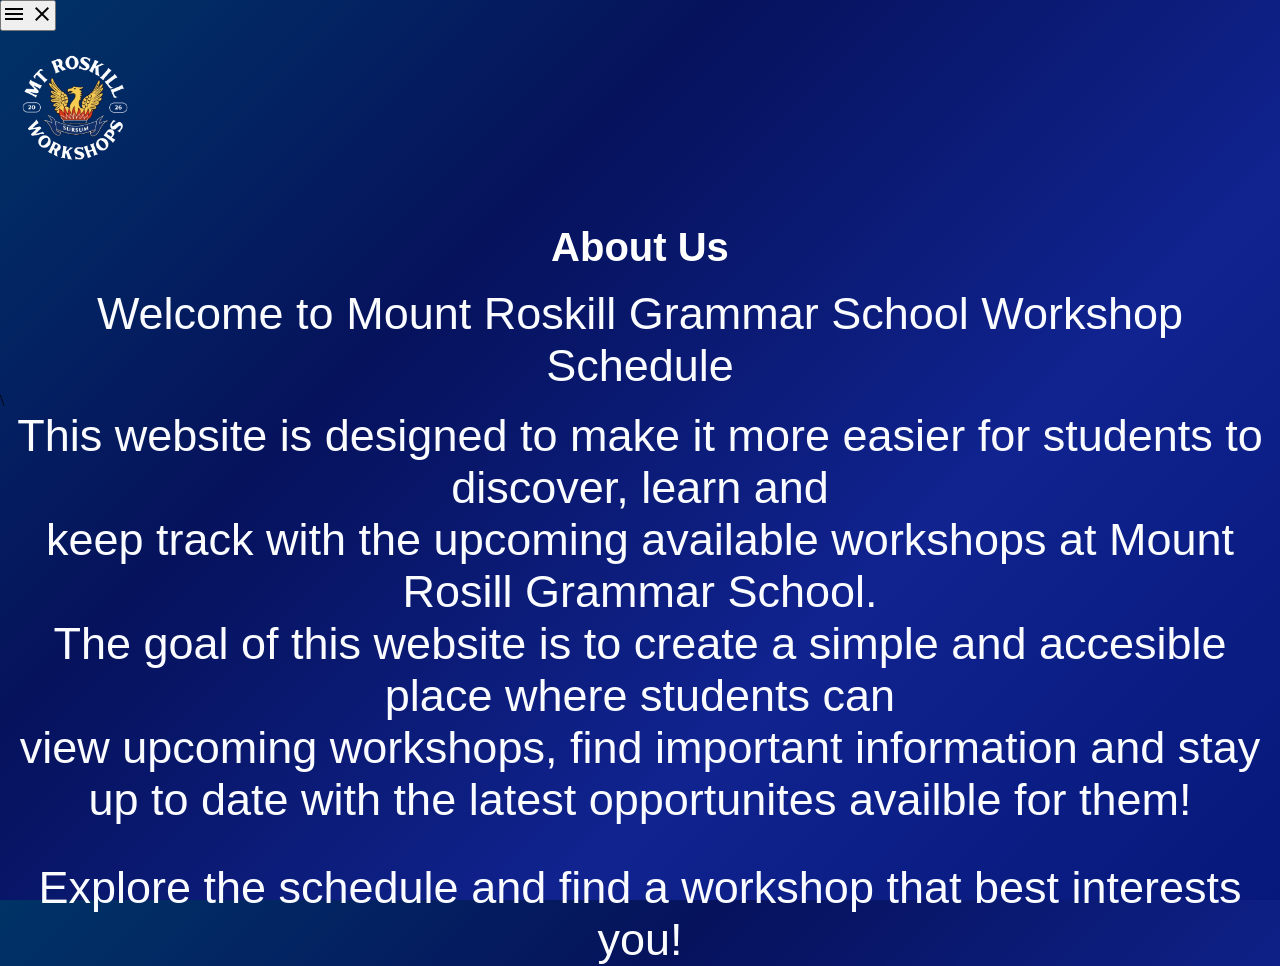
==== about.html @ 7c41f6cd "contact about" ====
<!DOCTYPE html>
<html lang="en">
<head>
    <meta charset="UTF-8">
    <title>About</title>
   <link rel="stylesheet" href="style.css">
    <link href="https://fonts.googleapis.com/icon?family=Material+Icons" rel="stylesheet">

</head>

<body>

  <ul class="menu">
    <li><a class="menuItem" href="index.html">Home</a></li>
    <li><a class="menuItem" href="mainz.html">Workshop Schedule</a></li>
    <li><a class="menuItem" href="about.html">About</a></li>
    <li><a class="menuItem" href="contact.html">Contacts</a></li>
  </ul>
  <button class="hamburger">

    <i class="menuIcon material-icons">menu</i>
    <i class="closeIcon material-icons">close</i>

  </button>

<header>


 <a href="https://www.mrgs.school.nz/">
    <img src="images\finally.png" alt="phoneix">
</a>


    <p class=" " id=" "></p>




</header>
<h1 class="about"> About Us</h1>
  <br>

<p class="ab"> Welcome to Mount Roskill Grammar School Workshop Schedule </p>\
  <br>
  <p class="ab"> This website is designed to make it more easier for students to discover, learn and <br> keep track
  with the upcoming available workshops at Mount Rosill Grammar School.</p>
  <p class="ab"> The goal of this website is to create a simple and accesible place where students can <br> view upcoming workshops, find important information and stay up to date with the latest opportunites availble for them!</p>
  <br>
  <br>

  <p class="ab"> Explore the schedule and find a workshop that best interests you! </p>

<script>

const menu = document.querySelector(".menu");

const menuItems = document.querySelectorAll(".menuItem");
const hamburger= document.querySelector(".hamburger");
const closeIcon= document.querySelector(".closeIcon");
const menuIcon = document.querySelector(".menuIcon");

function toggleMenu() {
  if (menu.classList.contains("showMenu")) {
    menu.classList.remove("showMenu");
    closeIcon.style.display = "none";
    menuIcon.style.display = "block";
  } else {
    menu.classList.add("showMenu");
    closeIcon.style.display = "block";
    menuIcon.style.display = "none";
  }
}

hamburger.addEventListener("click", toggleMenu);

menuItems.forEach(
  function(menuItem) {
    menuItem.addEventListener("click", toggleMenu);
  }
)


</script>

</body>
</html>
---- style.css ----
h1 {
color: white;
     margin-top: 200px;
    text-align: center;
    font-size: 80px;
    font-family: sans-serif;
}




body {
    height: 100vh;
    margin: 0;
    background: linear-gradient(135deg, #003366, #06125c, #10238f, #06187a);
}


p {
    color: #fafcff;
    font-size: 45px;
    font-family: sans-serif;
    text-align: center
}


.slide-up {
  animation: slideUpAnimation 1s ease-out forwards;
  opacity: 0; /* Starts invisible so it can fade in */
}

/* 2. Create the actual movement timeline */
@keyframes slideUpAnimation {
  from {
    opacity: 0;
    transform: translateY(40px); /* Starts 40 pixels lower */
  }
  to {
    opacity: 1;
    transform: translateY(0);    /* Moves up to its original position */
  }
}

* {
  margin: 0px;
  padding: 0px;
  box-sizing: border-box;
}

.menuItem {
  display: block;
  margin: 2rem 4rem;
  font-size: 1.8rem;
  color: white;
  text-decoration: none;
}

.menuItem:hover {
  text-decoration: underline;
}


.hamburger-icon {
  position: fixed;
  z-index: 100;
  top: 1rem;
  left: 1rem;
  padding: 4px;
  border: navy 1px;
  color: navy;
  cursor: pointer;
  width: 50px;
  height:20px;
}

.closeIcon {
  display: none;
}

.menu {
  position: fixed;
  transform: translateY(-100%);
  transition: transform 0.5s;
  top: 0;
  left: 0;
  right: 0;
  bottom: 0;
  z-index: 99;
  background: #06125c;
  color: green;
  list-style: none;
  padding-top: 4rem;
}

.showMenu {
  transform: translateY(0);
}

img {
width: 150px;
text-align: left;
margin-left:20;
padding-left:500;
}



#searchInput {
    width: 1500px;
    height: 50px;
    padding: 0 15px;
    font-size: 18px;
    border-radius: 5px;
    border: 1px solid #ccc;

}


#searchForm button {
    height: 45px;
    padding: 0 20px;
    font-size: 18px;
    cursor: pointer;
    text-align: center;
}



.search-container {
    display: flex;
    justify-content: center;
    align-items: center;
    width: 100%;
    margin-top: 50px;
}


#searchForm {
    display: flex;
    gap: 5px;
}


.grid-parent. {
    display: grid;
}

h2{  color: white;
    margin-bottom: 1px;
    margin-top: 5px;
    text-align: left;
    font-size: 40px;
    font-family: sans-serif;
    padding-left: 65px;
}
h3{  color: white;
    margin-bottom: 1px;
    margin-top: 5px;
    text-align: left;
    font-size: 40px;
    font-family: sans-serif;
    padding-left: 65px;
}



.parent {
display: grid;
grid-template-columns: repeat(6, 1fr);
grid-template-rows: repeat(4, 1fr);
grid-column-gap: 0px;
grid-row-gap: 0px;
}

.div1 { grid-area: 1 / 1 / 2 / 2;
background-color: goldenrod;
 font-family: "Arial Rounded MT Bold";
    font-size: medium;
 border-style: solid;
}

.div2 { grid-area: 1 / 2 / 2 / 3;
background-color: darkblue;
border-style: solid;

}


.div3 { grid-area: 1 / 3 / 2 / 4;
background-color: darkblue;
border-style: solid;


}


.div4 { grid-area: 1 / 4 / 2 / 5;
background-color: darkblue;
border-style: solid;


}


.div5 { grid-area: 1 / 5 / 2 / 6;
background-color: darkblue;
border-style: solid;


}


.div6 { grid-area: 1 / 6 / 2 / 7;
background-color: darkblue;
border-style: solid;


}


.div7 { grid-area: 2 / 1 / 3 / 2;
background-color: crimson;
border-style: solid;

}


.div8 { grid-area: 3 / 1 / 4 / 2;
background-color: crimson;
border-style: solid;

}


.div9 { grid-area: 4 / 1 / 5 / 2;
background-color: crimson;
border-style: solid;

}


.div10 { grid-area: 2 / 2 / 3 / 3;
background-color: blanchedalmond;
border-style: solid;


}


.div11 { grid-area: 3 / 2 / 4 / 3;
background-color: blanchedalmond;
border-style: solid;

}


.div12 { grid-area: 4 / 2 / 5 / 3;
background-color: blanchedalmond;
border-style: solid;



}


.div13 { grid-area: 2 / 3 / 3 / 4;
background-color: blanchedalmond;
border-style: solid;

}


.div14 { grid-area: 3 / 3 / 4 / 4;
background-color: blanchedalmond;
border-style: solid;


}


.div15 { grid-area: 4 / 3 / 5 / 4;
background-color: blanchedalmond;
border-style: solid;


}


.div16 { grid-area: 2 / 4 / 3 / 5;
background-color: blanchedalmond;
border-style: solid;


}


.div17 { grid-area: 3 / 4 / 4 / 5;
background-color: blanchedalmond;
border-style: solid;



}


.div18 { grid-area: 4 / 4 / 5 / 5;
background-color: blanchedalmond;
border-style: solid;



}


.div19 { grid-area: 2 / 5 / 3 / 6;
background-color: blanchedalmond;
border-style: solid;



}


.div20 { grid-area: 3 / 5 / 4 / 6;
background-color: blanchedalmond;
border-style: solid;



}


.div21 { grid-area: 4 / 5 / 5 / 6;
background-color: blanchedalmond;
border-style: solid;



}


.div22 { grid-area: 2 / 6 / 3 / 7;
background-color: blanchedalmond;
border-style: solid;



}


.div23 { grid-area: 3 / 6 / 4 / 7;
background-color: blanchedalmond;
border-style: solid;




}


.div24 { grid-area: 4 / 6 / 5 / 7;
background-color: blanchedalmond;
border-style: solid;




}

.hi{
color: black;
    font-size: 45.5px;


}

.red{
   color: red;
    font-size: 45.5px;


}


.about{
  margin-top: 40px;
    text-align: center;
    font-size: 40px;
    font-family: sans-serif;


}

.ab{
text-align: center;

}


.contact{
margin-top: 40px;



}
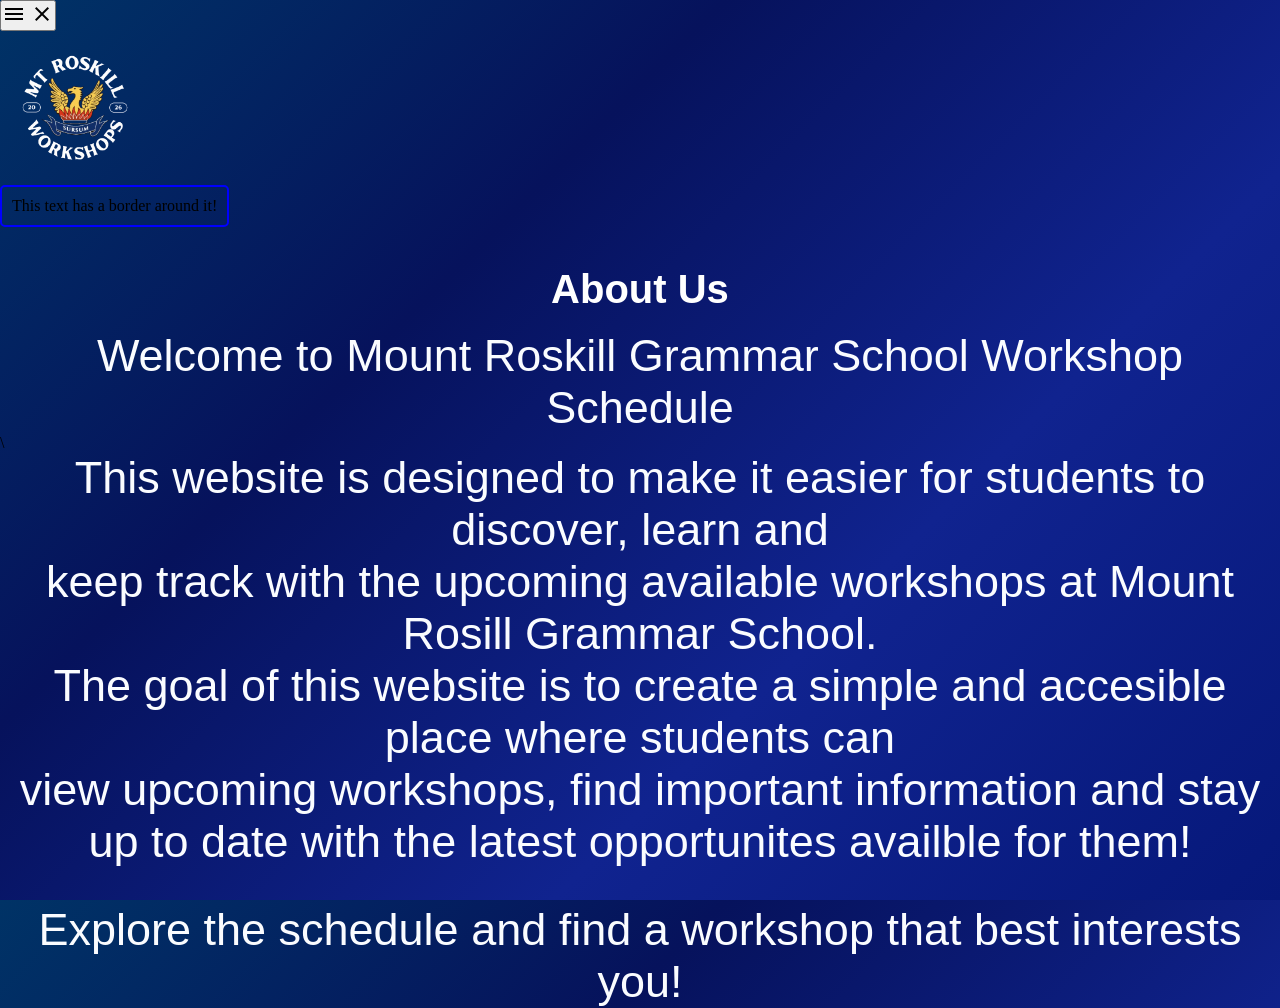
==== commit 0304c657: "contact about" ====
--- a/about.html
+++ b/about.html
@@ -37,18 +37,31 @@
 
 
 </header>
-<h1 class="about"> About Us</h1>
+
+   <style>
+        .boxed-text {
+            display: inline-block; /* Fits the border tightly around the text */
+            border: 2px solid blue;  /* Thickness, style, and color */
+            padding: 10px;           /* Space between text and border */
+            border-radius: 5px;      /* Optional: rounds the corners */
+        }
+    </style>
+
+
+     <span class="boxed-text">This text has a border around it!</span>
+
+<h1 class="about" > About Us</h1>
   <br>
 
-<p class="ab"> Welcome to Mount Roskill Grammar School Workshop Schedule </p>\
+<p class="slide-up"> Welcome to Mount Roskill Grammar School Workshop Schedule </p>\
   <br>
-  <p class="ab"> This website is designed to make it more easier for students to discover, learn and <br> keep track
+  <p class="slide-up"> This website is designed to make it  easier for students to discover, learn and <br> keep track
   with the upcoming available workshops at Mount Rosill Grammar School.</p>
-  <p class="ab"> The goal of this website is to create a simple and accesible place where students can <br> view upcoming workshops, find important information and stay up to date with the latest opportunites availble for them!</p>
+  <p class="slide-up"> The goal of this website is to create a simple and accesible place where students can <br> view upcoming workshops, find important information and stay up to date with the latest opportunites availble for them!</p>
   <br>
   <br>
 
-  <p class="ab"> Explore the schedule and find a workshop that best interests you! </p>
+  <p class="slide-up"> Explore the schedule and find a workshop that best interests you! </p>
 
 <script>
 
--- a/style.css
+++ b/style.css
@@ -182,14 +182,14 @@
 }
 
 .div2 { grid-area: 1 / 2 / 2 / 3;
-background-color: darkblue;
+background-color: #1a799c;
 border-style: solid;
 
 }
 
 
 .div3 { grid-area: 1 / 3 / 2 / 4;
-background-color: darkblue;
+background-color: #1a799c;
 border-style: solid;
 
 
@@ -197,7 +197,7 @@
 
 
 .div4 { grid-area: 1 / 4 / 2 / 5;
-background-color: darkblue;
+background-color: #1a799c;
 border-style: solid;
 
 
@@ -205,7 +205,7 @@
 
 
 .div5 { grid-area: 1 / 5 / 2 / 6;
-background-color: darkblue;
+background-color: #1a799c;
 border-style: solid;
 
 
@@ -213,7 +213,7 @@
 
 
 .div6 { grid-area: 1 / 6 / 2 / 7;
-background-color: darkblue;
+background-color: #1a799c;
 border-style: solid;
 
 
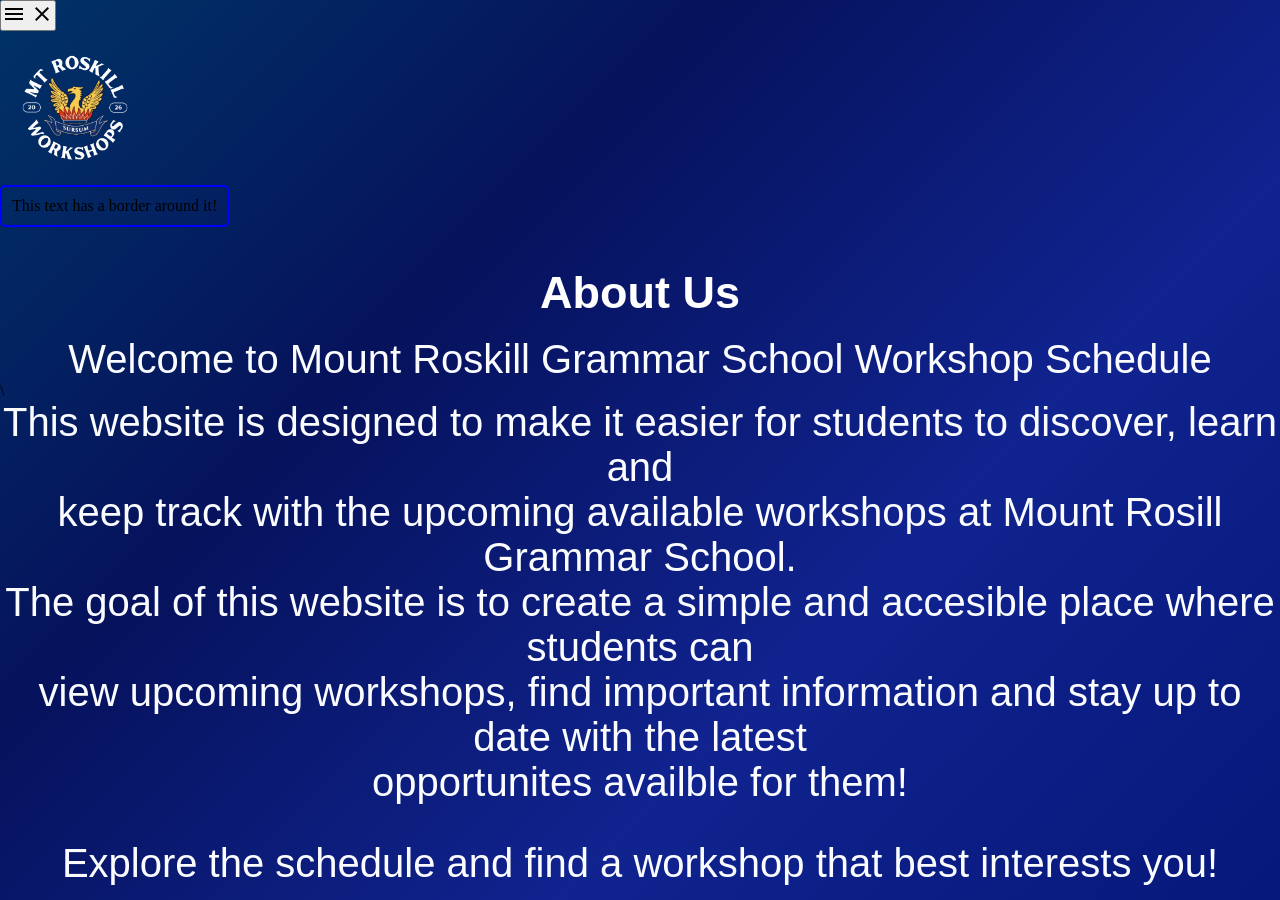
==== commit 25fe23bc: "contact about" ====
--- a/about.html
+++ b/about.html
@@ -55,9 +55,9 @@
 
 <p class="slide-up"> Welcome to Mount Roskill Grammar School Workshop Schedule </p>\
   <br>
-  <p class="slide-up"> This website is designed to make it  easier for students to discover, learn and <br> keep track
+  <p class="slide-up"> This website is designed to make it easier for students to discover, learn and <br> keep track
   with the upcoming available workshops at Mount Rosill Grammar School.</p>
-  <p class="slide-up"> The goal of this website is to create a simple and accesible place where students can <br> view upcoming workshops, find important information and stay up to date with the latest opportunites availble for them!</p>
+  <p class="slide-up"> The goal of this website is to create a simple and accesible place where students can <br> view upcoming workshops, find important information and stay up to date with the latest <br> opportunites availble for them!</p>
   <br>
   <br>
 
--- a/style.css
+++ b/style.css
@@ -387,7 +387,7 @@
 .about{
   margin-top: 40px;
     text-align: center;
-    font-size: 40px;
+    font-size: 45px;
     font-family: sans-serif;
 
 
@@ -404,4 +404,13 @@
 
 
 
+}
+
+
+.slide-up{
+text-align: center;
+    font-size: 40px;
+    font-family: sans-serif;
+
+
 }
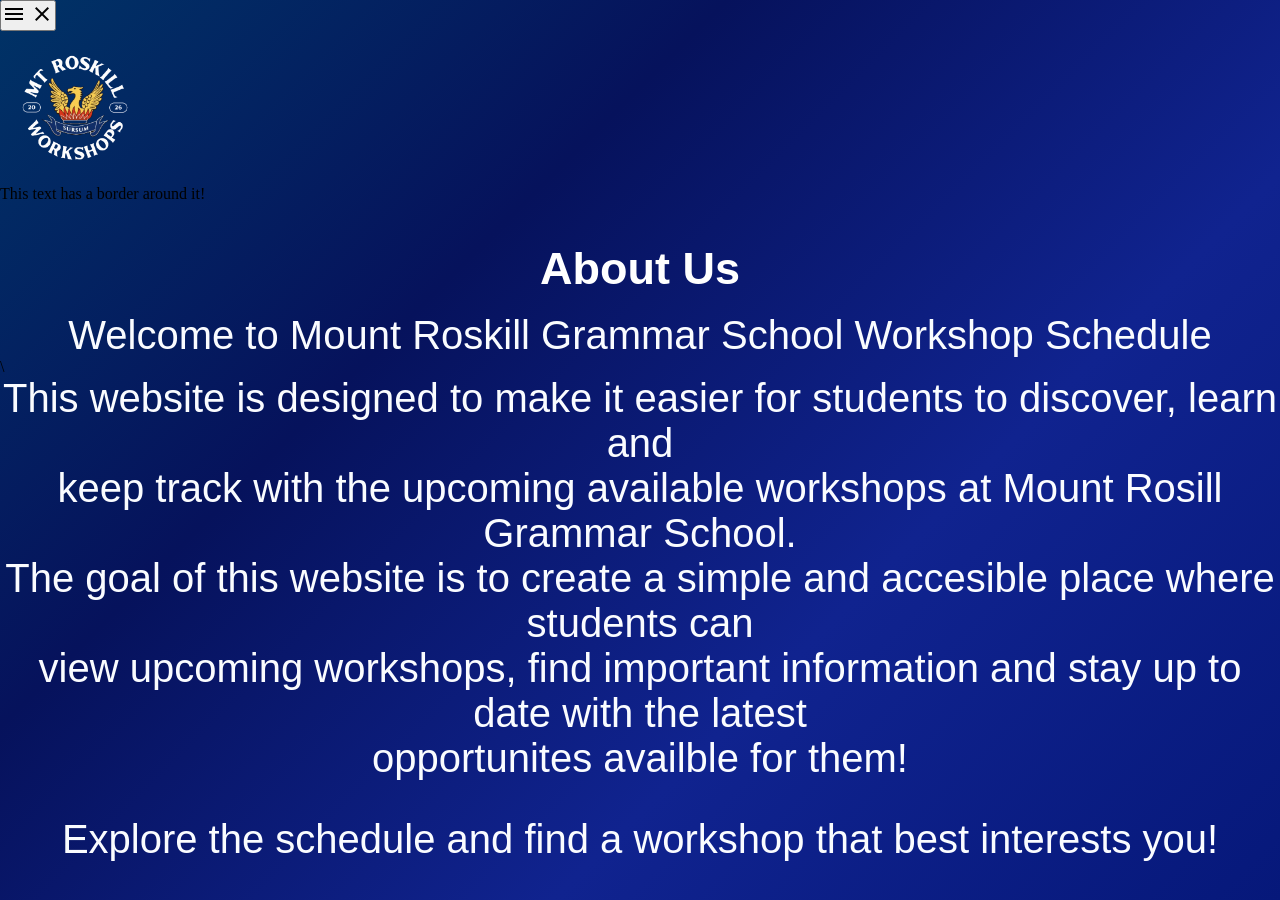
==== commit dbdf4738: "contact about" ====
--- a/about.html
+++ b/about.html
@@ -27,25 +27,15 @@
 
 
  <a href="https://www.mrgs.school.nz/">
-    <img src="images\finally.png" alt="phoneix">
+    <img src="images/finally.png" alt="phoneix">
 </a>
 
 
-    <p class=" " id=" "></p>
 
 
 
 
 </header>
-
-   <style>
-        .boxed-text {
-            display: inline-block; /* Fits the border tightly around the text */
-            border: 2px solid blue;  /* Thickness, style, and color */
-            padding: 10px;           /* Space between text and border */
-            border-radius: 5px;      /* Optional: rounds the corners */
-        }
-    </style>
 
 
      <span class="boxed-text">This text has a border around it!</span>
--- a/style.css
+++ b/style.css
@@ -4,8 +4,9 @@
 color: white;
      margin-top: 200px;
     text-align: center;
-    font-size: 80px;
-    font-family: sans-serif;
+    font-size: 150px;
+    font-family: sans-serif;
+
 }
 
 
@@ -29,6 +30,7 @@
 .slide-up {
   animation: slideUpAnimation 1s ease-out forwards;
   opacity: 0; /* Starts invisible so it can fade in */
+  font-size: 150px;
 }
 
 /* 2. Create the actual movement timeline */
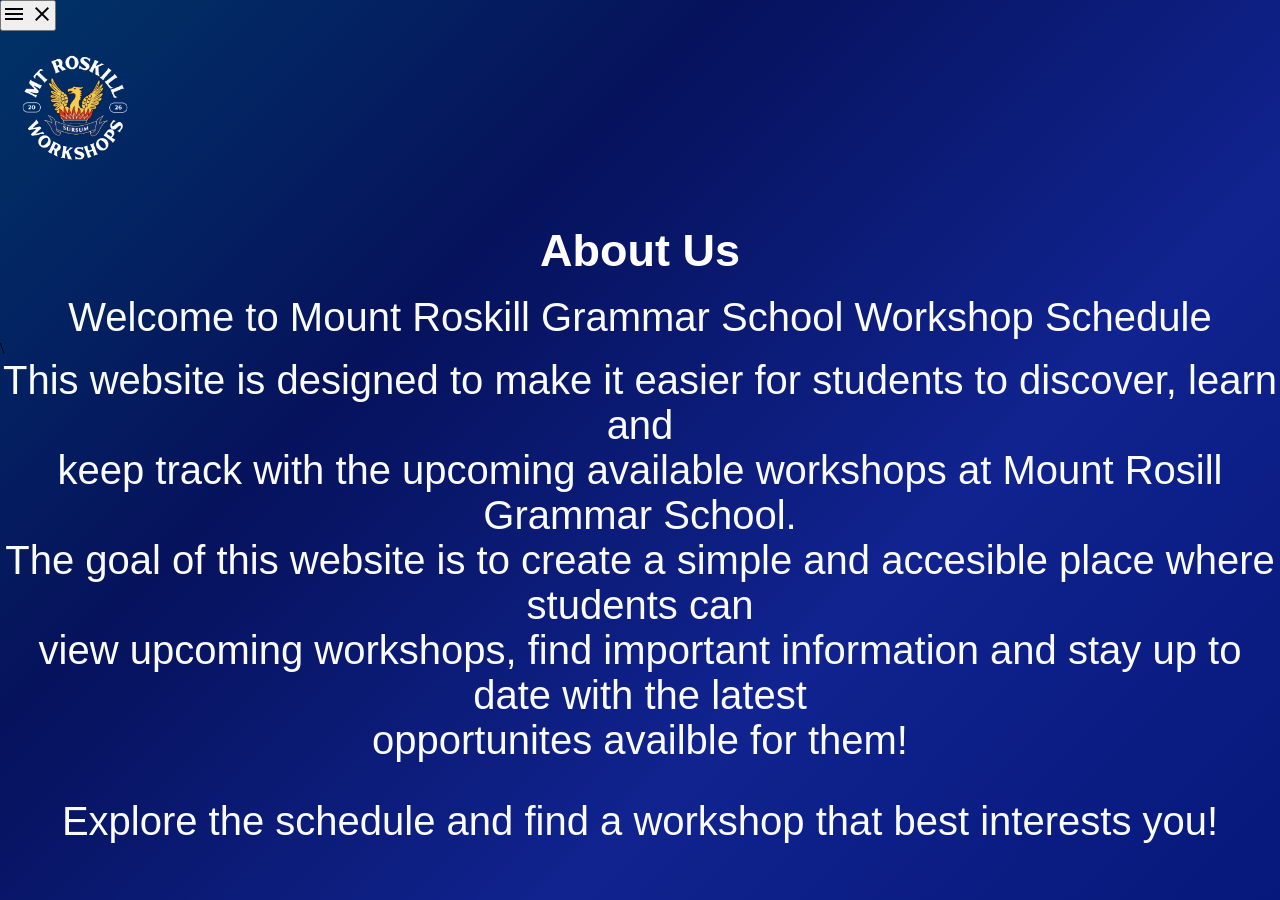
==== commit 70858696: "contact about" ====
--- a/about.html
+++ b/about.html
@@ -38,7 +38,6 @@
 </header>
 
 
-     <span class="boxed-text">This text has a border around it!</span>
 
 <h1 class="about" > About Us</h1>
   <br>
--- a/style.css
+++ b/style.css
@@ -415,4 +415,7 @@
     font-family: sans-serif;
 
 
-}+}
+
+
+
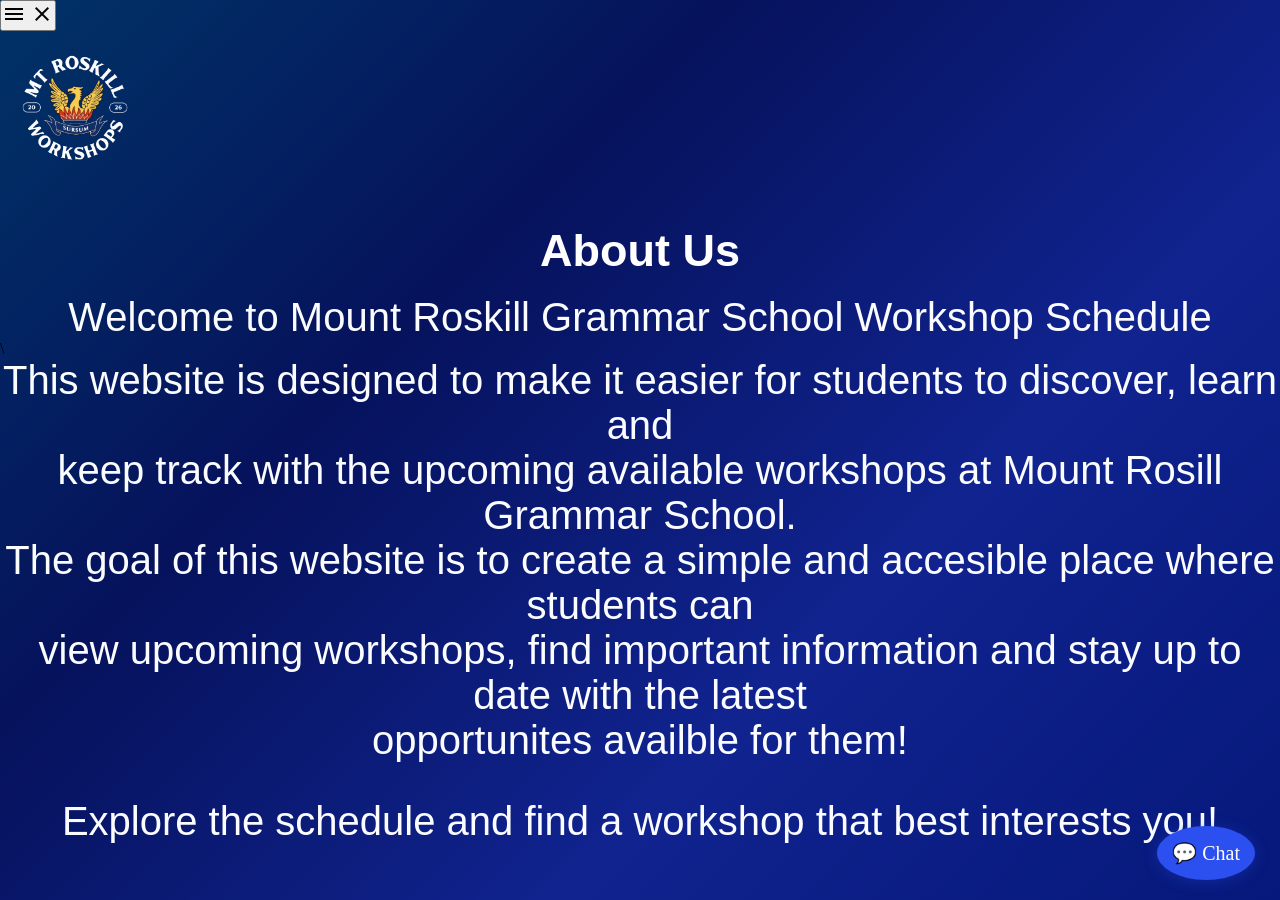
==== commit 63bdaca6: "contact about" ====
--- a/about.html
+++ b/about.html
@@ -52,6 +52,29 @@
 
   <p class="slide-up"> Explore the schedule and find a workshop that best interests you! </p>
 
+
+   <div class="chat-box">
+    <div class="chat-box-header">
+      <h3>Message Us</h3>
+      <p id="close-btn">&times;</p>
+    </div>
+
+    <div class="chat-box-body">
+      <div class="message bot">Hello! How can I help you today?</div>
+      <div class="message user">Hi! I want to know more about your services.</div>
+    </div>
+
+    <div class="chat-box-footer">
+      <input id="userInput" type="text" placeholder="Type your message...">
+      <button id="sendBtn">Send</button>
+    </div>
+  </div>
+
+  <div class="chat-button" id="chatBtn">💬 Chat</div>
+
+
+
+
 <script>
 
 const menu = document.querySelector(".menu");
@@ -82,6 +105,45 @@
 )
 
 
+// Toggle Chatbox Visibility
+const chatBox = document.querySelector('.chat-box');
+const chatBtn = document.getElementById('chatBtn');
+const closeBtn = document.getElementById('close-btn');
+const sendBtn = document.getElementById('sendBtn');
+const userInput = document.getElementById('userInput');
+const chatBody = document.querySelector('.chat-box-body');
+
+chatBtn.addEventListener('click', () => {
+  chatBox.style.display = 'flex';
+  chatBtn.style.display = 'none';
+});
+
+closeBtn.addEventListener('click', () => {
+  chatBox.style.display = 'none';
+  chatBtn.style.display = 'block';
+});
+
+// Handle Sending Messages
+sendBtn.addEventListener('click', () => {
+  const text = userInput.value.trim();
+  if (text === '') return;
+
+  const userMessage = document.createElement('div');
+  userMessage.classList.add('message', 'user');
+  userMessage.textContent = text;
+  chatBody.appendChild(userMessage);
+
+  userInput.value = '';
+
+  // Fake bot reply
+  const botMessage = document.createElement('div');
+  botMessage.classList.add('message', 'bot');
+  botMessage.textContent = 'Thanks for your message!';
+  chatBody.appendChild(botMessage);
+
+  chatBody.scrollTop = chatBody.scrollHeight;
+});
+
 </script>
 
 </body>
--- a/style.css
+++ b/style.css
@@ -1,4 +1,4 @@
-
+@import url("https://fonts.googleapis.com/css?family=Raleway|Ubuntu&display=swap");
 
  h1 {
 color: white;
@@ -419,3 +419,84 @@
 
 
 
+.chat-box {
+  width: 350px;
+  height: 450px;
+  background: #fff;
+  border-radius: 10px;
+  position: fixed;
+  bottom: 90px;
+  right: 20px;
+  box-shadow: 0 0 15px rgba(0,0,0,0.2);
+  display: none;
+  flex-direction: column;
+}
+
+.chat-box-header {
+  background: #2C50EF;
+  color: white;
+  padding: 12px;
+  border-radius: 10px 10px 0 0;
+  display: flex;
+  justify-content: space-between;
+}
+
+.chat-box-body {
+  flex: 1;
+  padding: 10px;
+  overflow-y: auto;
+  background: #f8f8f8;
+}
+
+.message {
+  margin: 8px 0;
+  padding: 10px;
+  border-radius: 6px;
+  font-size: 14px;
+}
+
+.message.bot {
+  background: #e1e1ff;
+  align-self: flex-start;
+}
+
+.message.user {
+  background: #c6f6d5;
+  align-self: flex-end;
+}
+
+.chat-box-footer {
+  padding: 10px;
+  display: flex;
+  gap: 10px;
+}
+
+.chat-box-footer input {
+  flex: 1;
+  padding: 8px;
+  border-radius: 6px;
+  border: 1px solid #ccc;
+}
+
+.chat-button {
+  background: #2C50EF;
+  color: white;
+  padding: 15px;
+  border-radius: 50%;
+  position: fixed;
+  bottom: 20px;
+  right: 25px;
+  cursor: pointer;
+  box-shadow: 0 2px 15px rgba(44,80,239,0.3);
+  text-align: center;
+  font-size: 20px;
+}
+
+@media (max-width: 480px) {
+  .chat-box {
+    width: 100%;
+    right: 0;
+    bottom: 0;
+    border-radius: 0;
+  }
+}
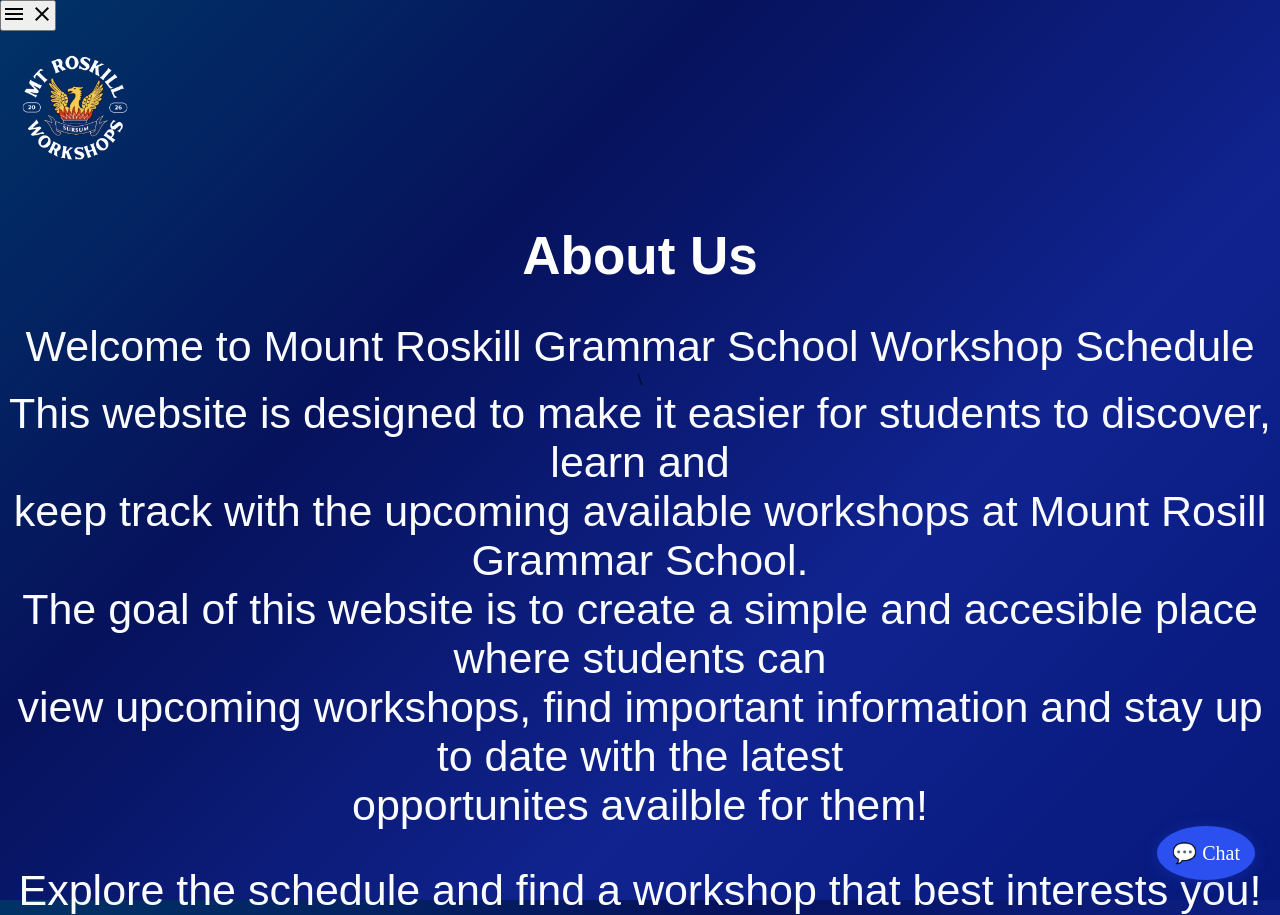
==== commit 5fc01a88: "contact about" ====
--- a/about.html
+++ b/about.html
@@ -41,16 +41,18 @@
 
 <h1 class="about" > About Us</h1>
   <br>
+  <br>
+  <center>
 
-<p class="slide-up"> Welcome to Mount Roskill Grammar School Workshop Schedule </p>\
+<p class="ab"> Welcome to Mount Roskill Grammar School Workshop Schedule </p>\
   <br>
-  <p class="slide-up"> This website is designed to make it easier for students to discover, learn and <br> keep track
+  <p class="ab"> This website is designed to make it easier for students to discover, learn and <br> keep track
   with the upcoming available workshops at Mount Rosill Grammar School.</p>
-  <p class="slide-up"> The goal of this website is to create a simple and accesible place where students can <br> view upcoming workshops, find important information and stay up to date with the latest <br> opportunites availble for them!</p>
+  <p class="ab"> The goal of this website is to create a simple and accesible place where students can <br> view upcoming workshops, find important information and stay up to date with the latest <br> opportunites availble for them!</p>
   <br>
   <br>
 
-  <p class="slide-up"> Explore the schedule and find a workshop that best interests you! </p>
+  <p class="ab"> Explore the schedule and find a workshop that best interests you! </p>
 
 
    <div class="chat-box">
--- a/style.css
+++ b/style.css
@@ -389,7 +389,7 @@
 .about{
   margin-top: 40px;
     text-align: center;
-    font-size: 45px;
+    font-size: 53px;
     font-family: sans-serif;
 
 
@@ -397,12 +397,12 @@
 
 .ab{
 text-align: center;
-
+font-size: 43px;
 }
 
 
 .contact{
-margin-top: 40px;
+ margin-top: 40px;
 
 
 
@@ -411,9 +411,9 @@
 
 .slide-up{
 text-align: center;
-    font-size: 40px;
+    font-size: 60px;
     font-family: sans-serif;
-
+margin-top: 40px;
 
 }
 
